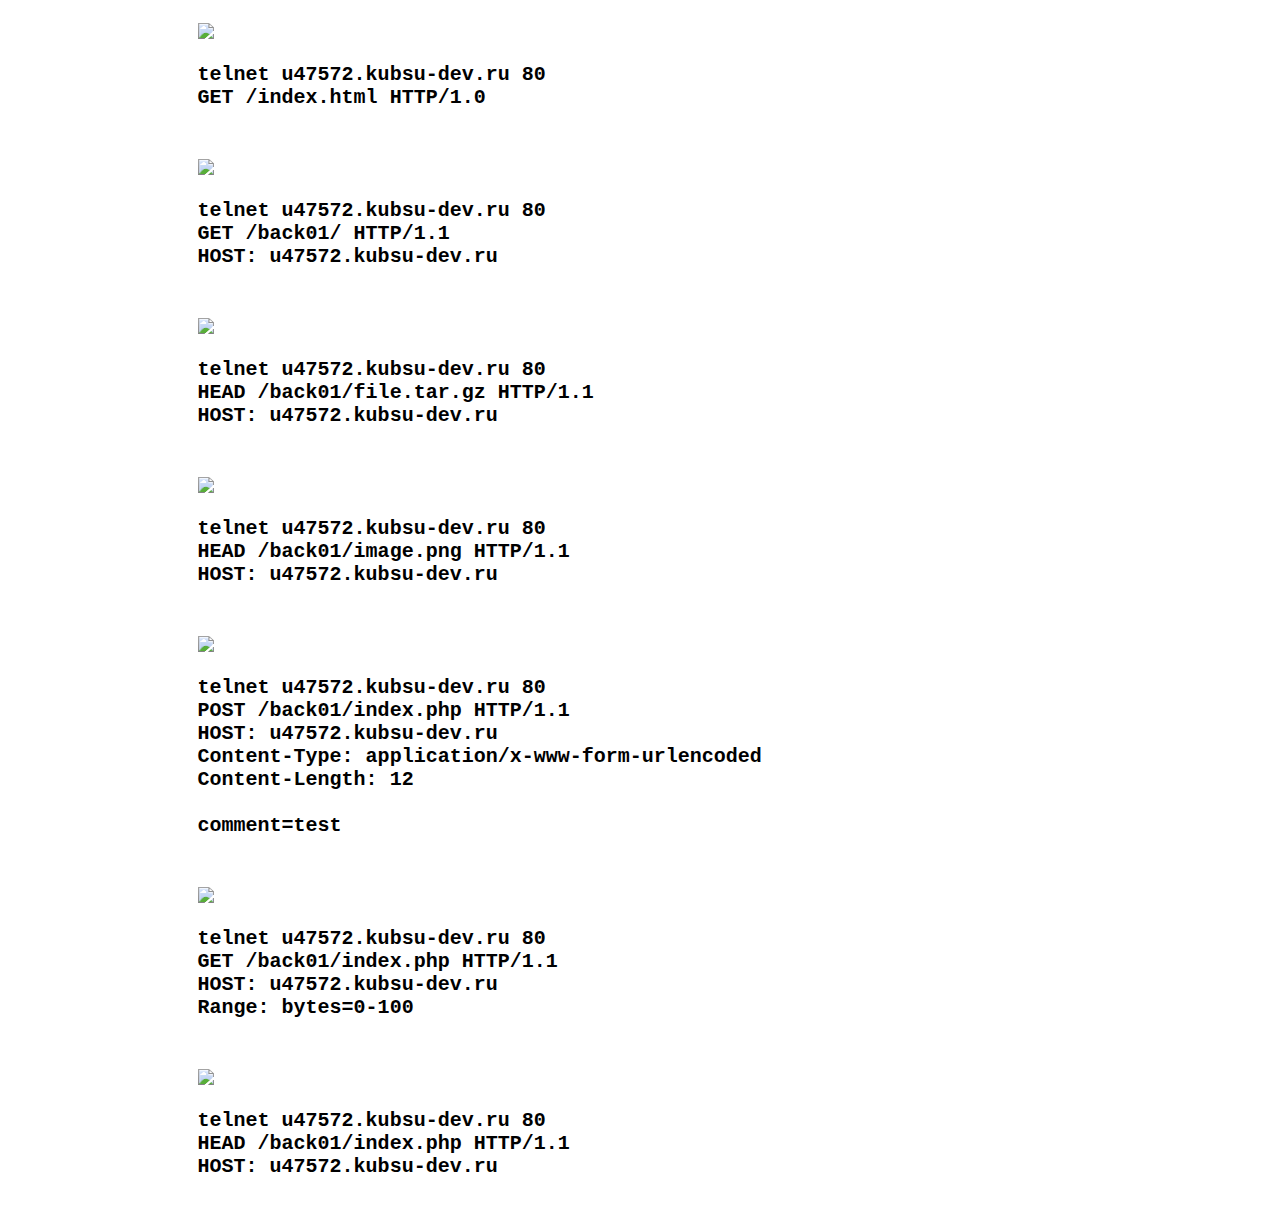
==== files/task2.html @ 75634b8a "Create task2.html" ====
<!DOCTYPE html>
<html lang="">

<head>
    <meta name="viewport" content="width=device.width, intial-scale=1">
    <title>Task dva</title>
    <style>
        body,
        html {
            height: 100%;
        }

        .wrapper {
            display: flex;
            flex-direction: column;
            justify-content: center;
            align-items: center;
        }

        .img-container {
            width: 70%;
            margin: 15px;
        }

        .img-container p {
            font-family: 'Courier New', Courier, monospace;
            font-size: 20px;
            font-weight: bold;
        }

        .img-container img {
            width: 100%;
        }
    </style>
</head>

<body>
    <div class="wrapper">
        <div class="img-container">
            <img src="one.png">
            <p>telnet u47572.kubsu-dev.ru 80<br />GET /index.html HTTP/1.0</p>
        </div>
        <div class="img-container">
            <img src="two.png">
            <p>telnet u47572.kubsu-dev.ru 80<br />
                GET /back01/ HTTP/1.1<br />
                HOST: u47572.kubsu-dev.ru
            </p>
        </div>
        <div class="img-container">
            <img src="three.png">
            <p>telnet u47572.kubsu-dev.ru 80<br />
                HEAD /back01/file.tar.gz HTTP/1.1<br />
                HOST: u47572.kubsu-dev.ru
            </p>
        </div>
        <div class="img-container">
            <img src="four.png">
            <p>telnet u47572.kubsu-dev.ru 80<br />
                HEAD /back01/image.png HTTP/1.1<br />
                HOST: u47572.kubsu-dev.ru
            </p>
        </div>
        <div class="img-container">
            <img src="five.png">
            <p>telnet u47572.kubsu-dev.ru 80<br />
                POST /back01/index.php HTTP/1.1<br />
                HOST: u47572.kubsu-dev.ru<br/>
                Content-Type: application/x-www-form-urlencoded<br/>
                Content-Length: 12<br/>
                <br/>
                comment=test
            </p>
        </div>
        <div class="img-container">
            <img src="six.png">
            <p>telnet u47572.kubsu-dev.ru 80<br />
                GET /back01/index.php HTTP/1.1<br />
                HOST: u47572.kubsu-dev.ru<br/>
                Range: bytes=0-100
            </p>
        </div>
        <div class="img-container">
            <img src="seven.png">
            <p>telnet u47572.kubsu-dev.ru 80<br />
                HEAD /back01/index.php HTTP/1.1<br />
                HOST: u47572.kubsu-dev.ru
            </p>
        </div>
    </div>
</body>

</html>
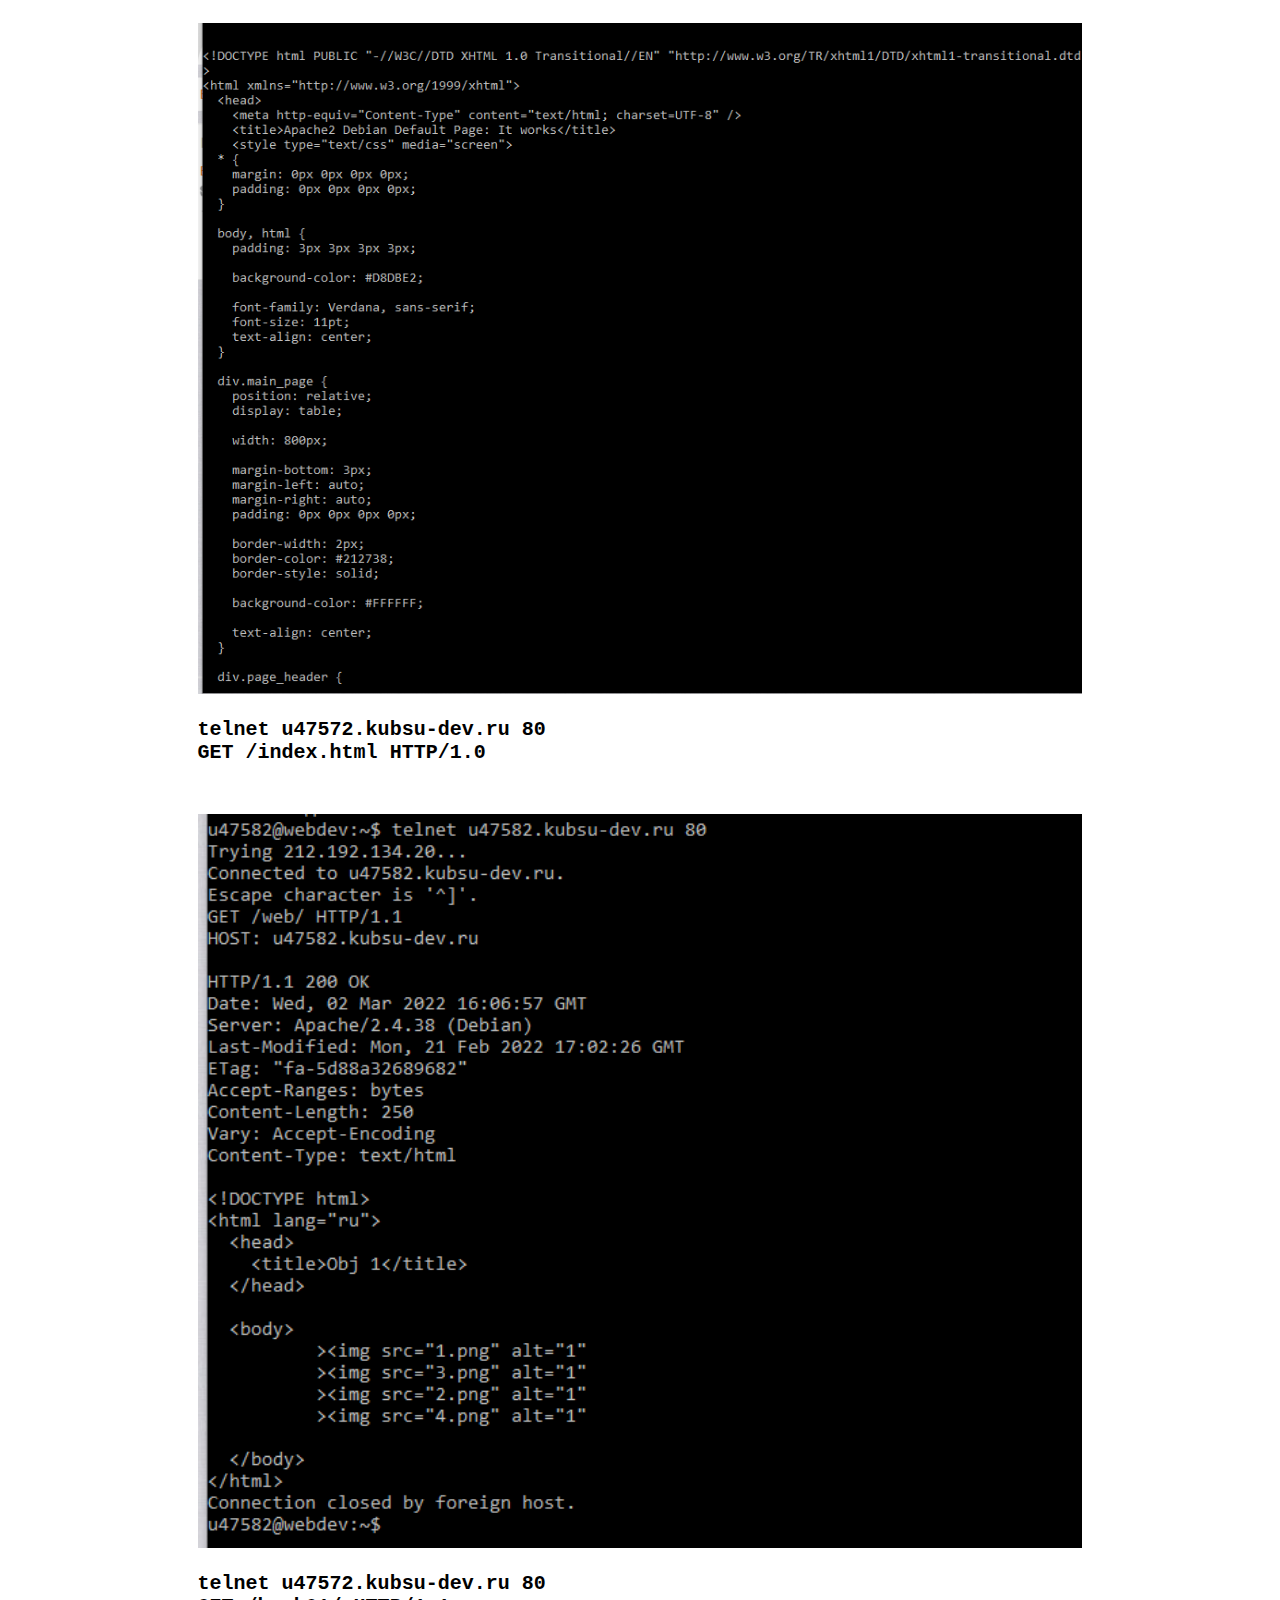
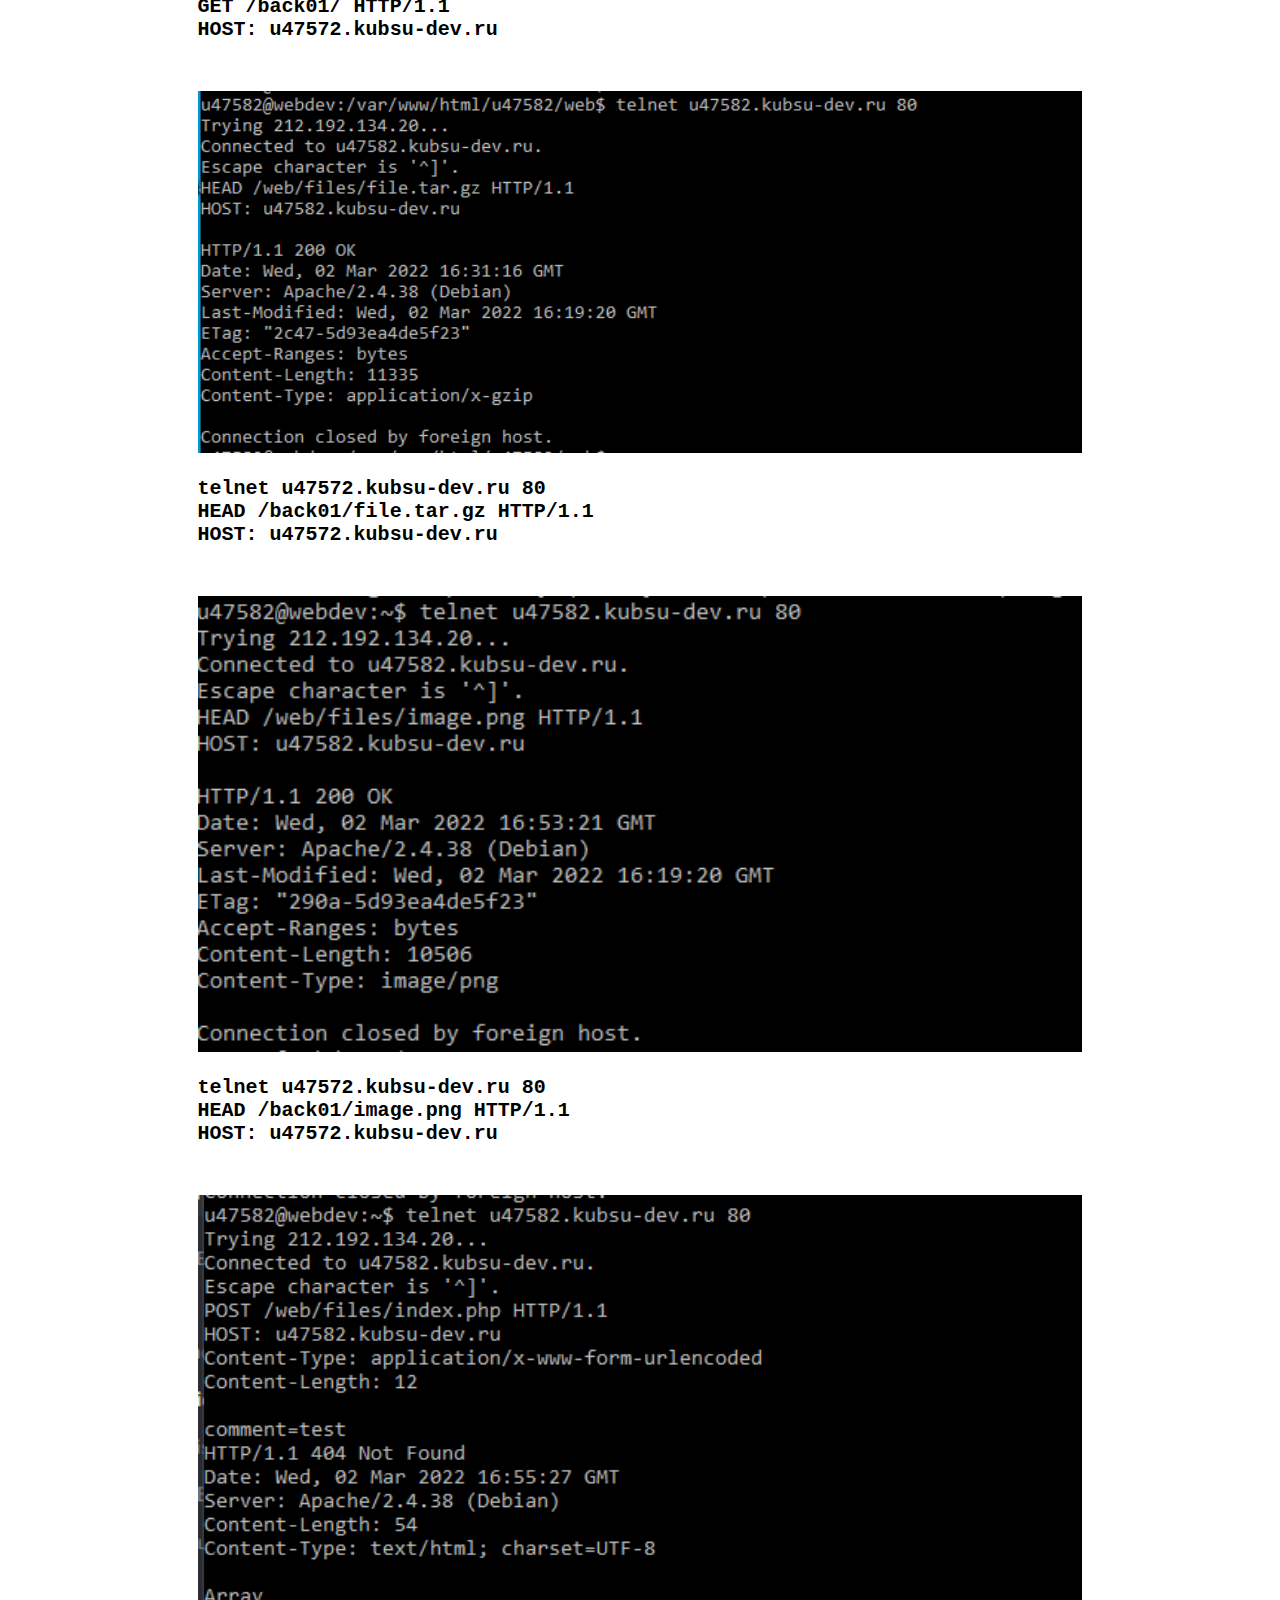
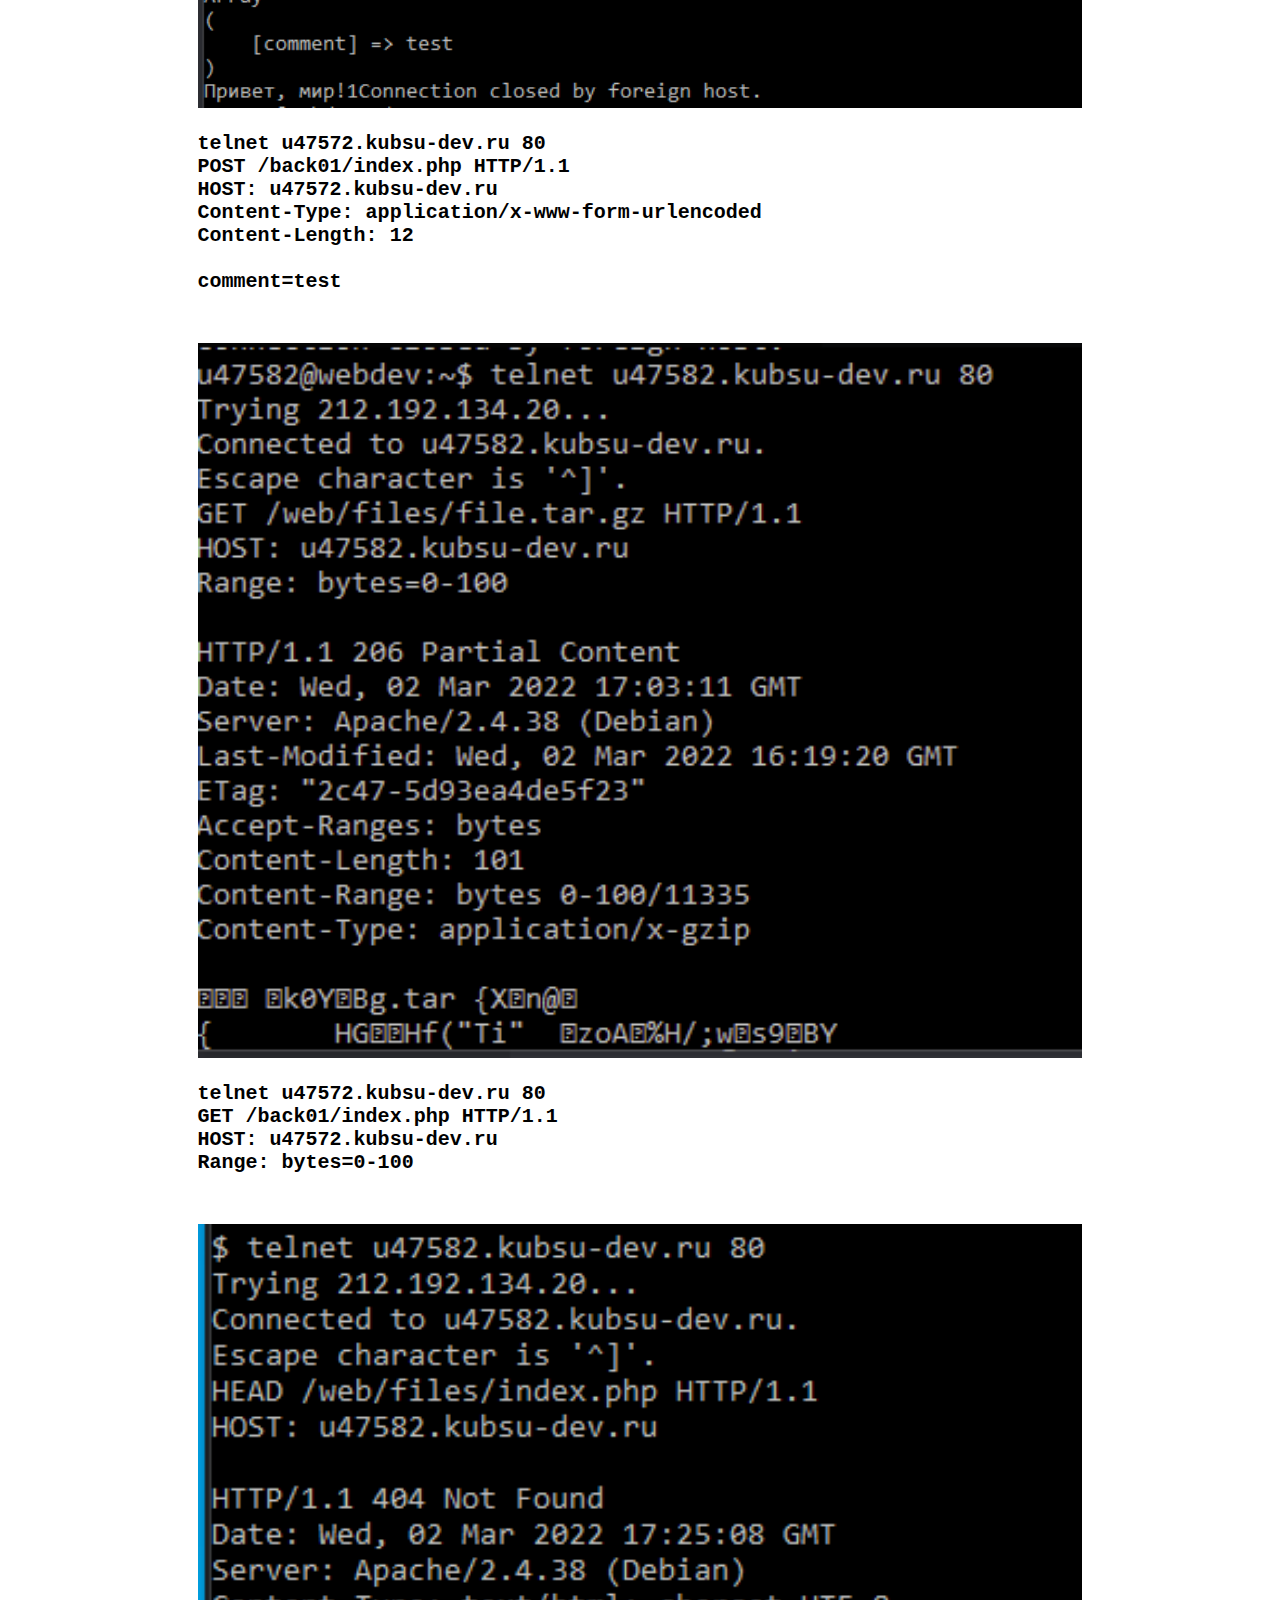
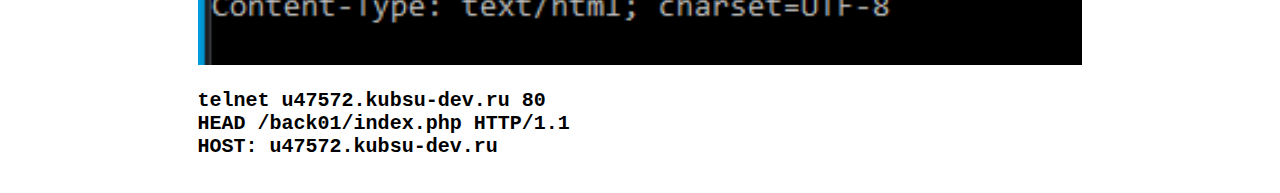
==== commit b8d1786d: "Update task2.html" ====
--- a/files/task2.html
+++ b/files/task2.html
@@ -81,7 +81,7 @@
             </p>
         </div>
         <div class="img-container">
-            <img src="seven.png">
+            <img src="Seven.png">
             <p>telnet u47572.kubsu-dev.ru 80<br />
                 HEAD /back01/index.php HTTP/1.1<br />
                 HOST: u47572.kubsu-dev.ru
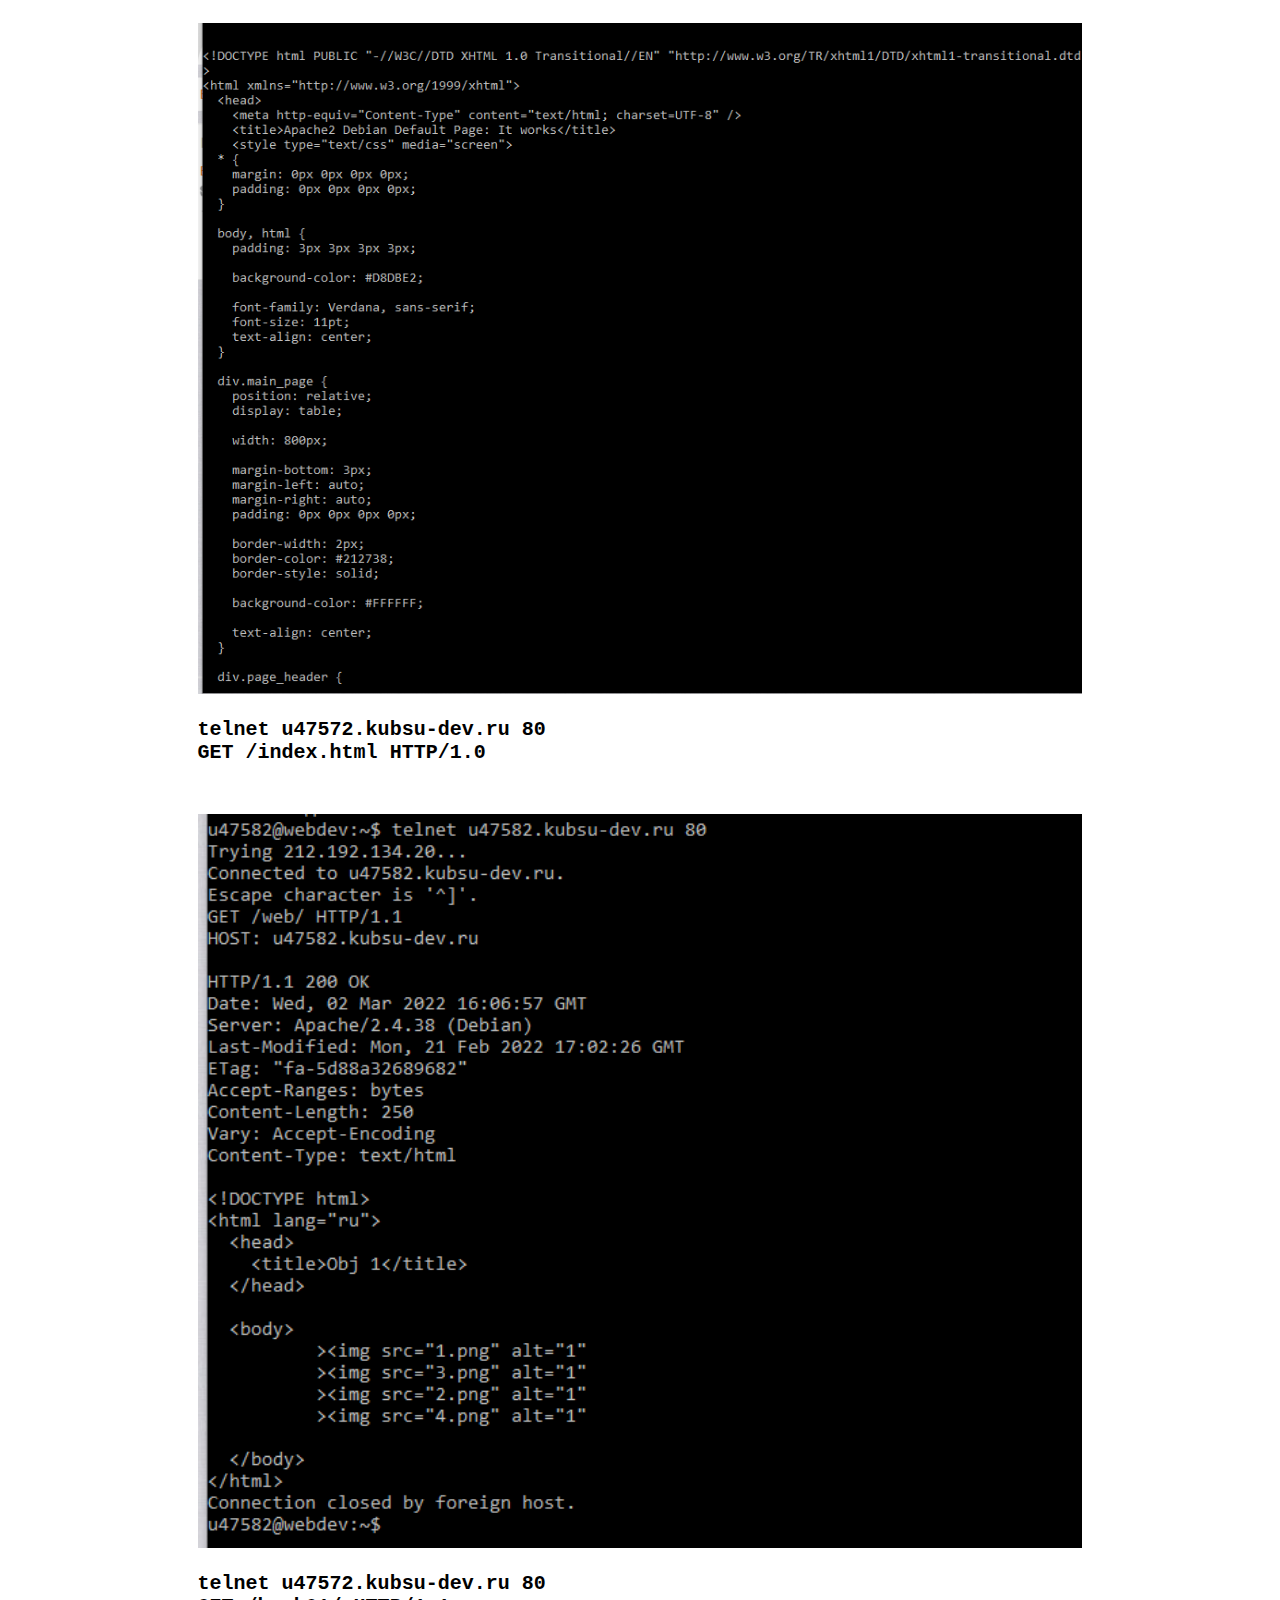
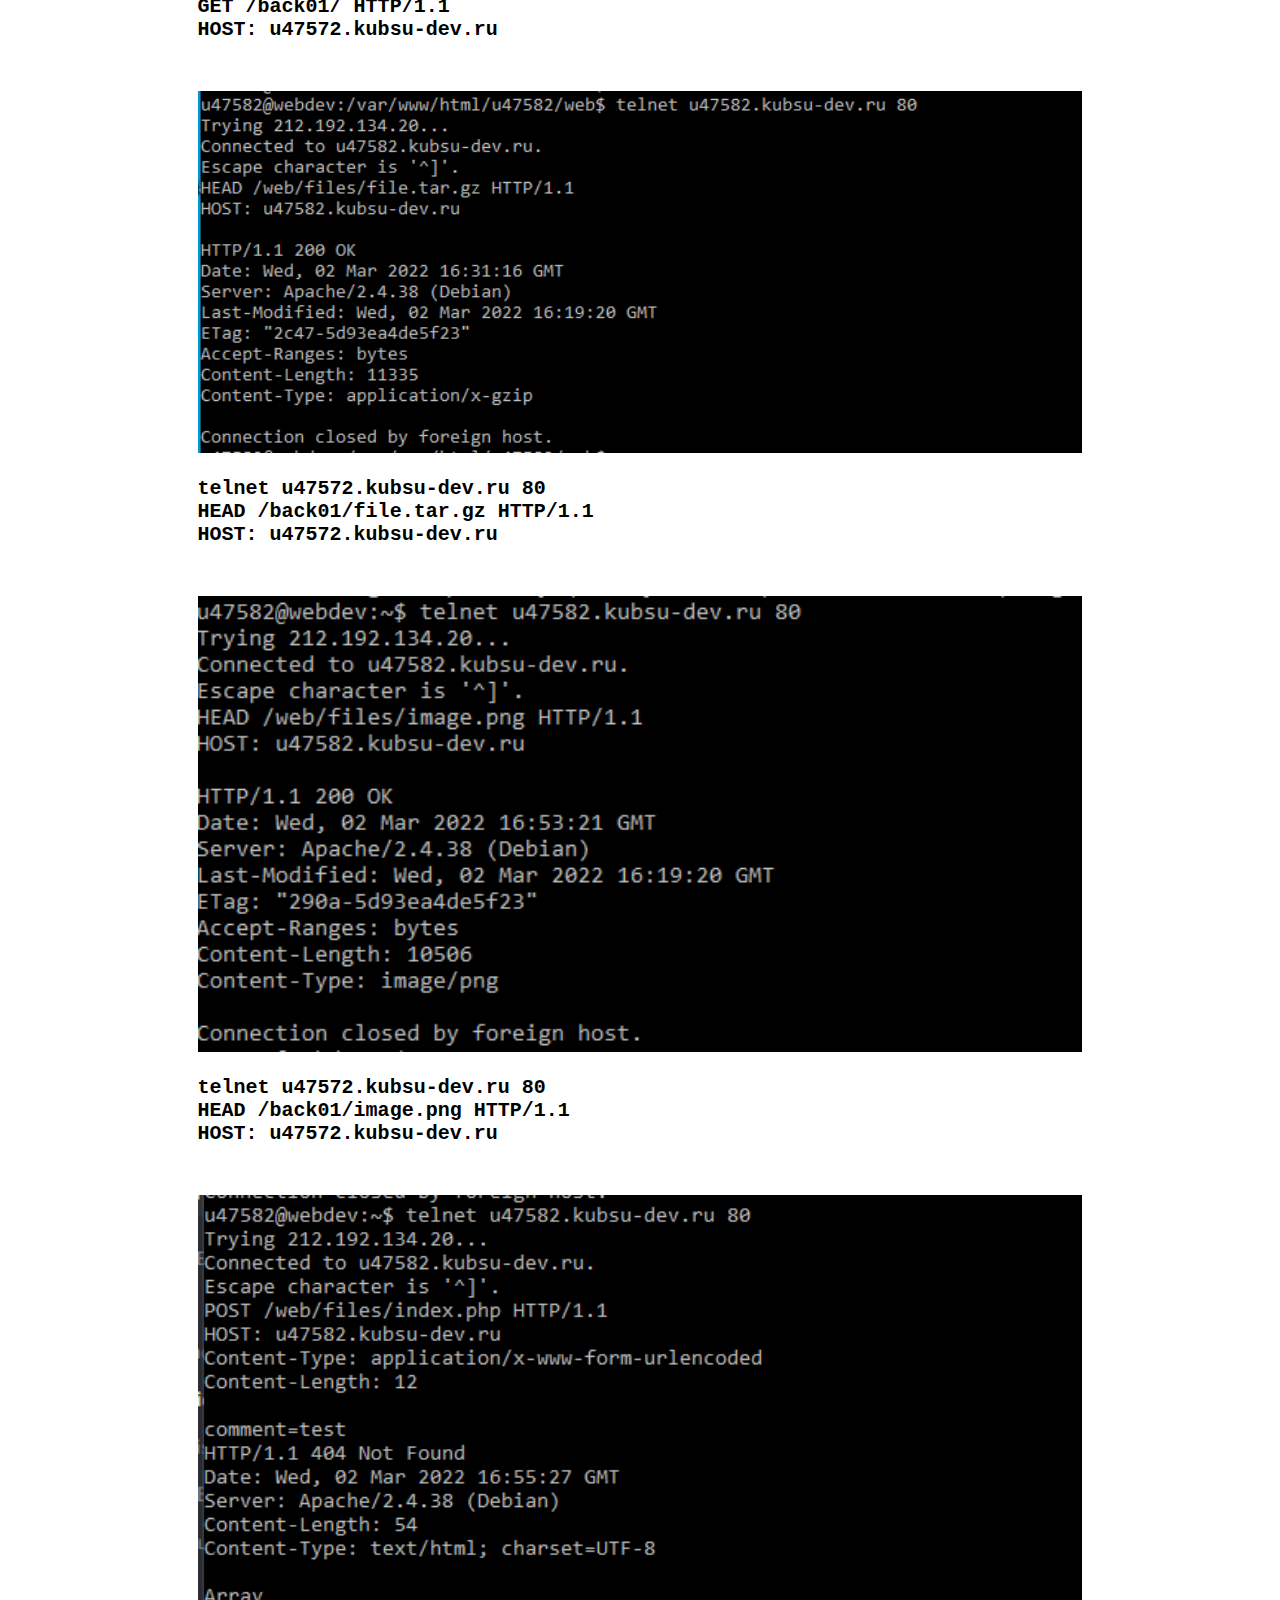
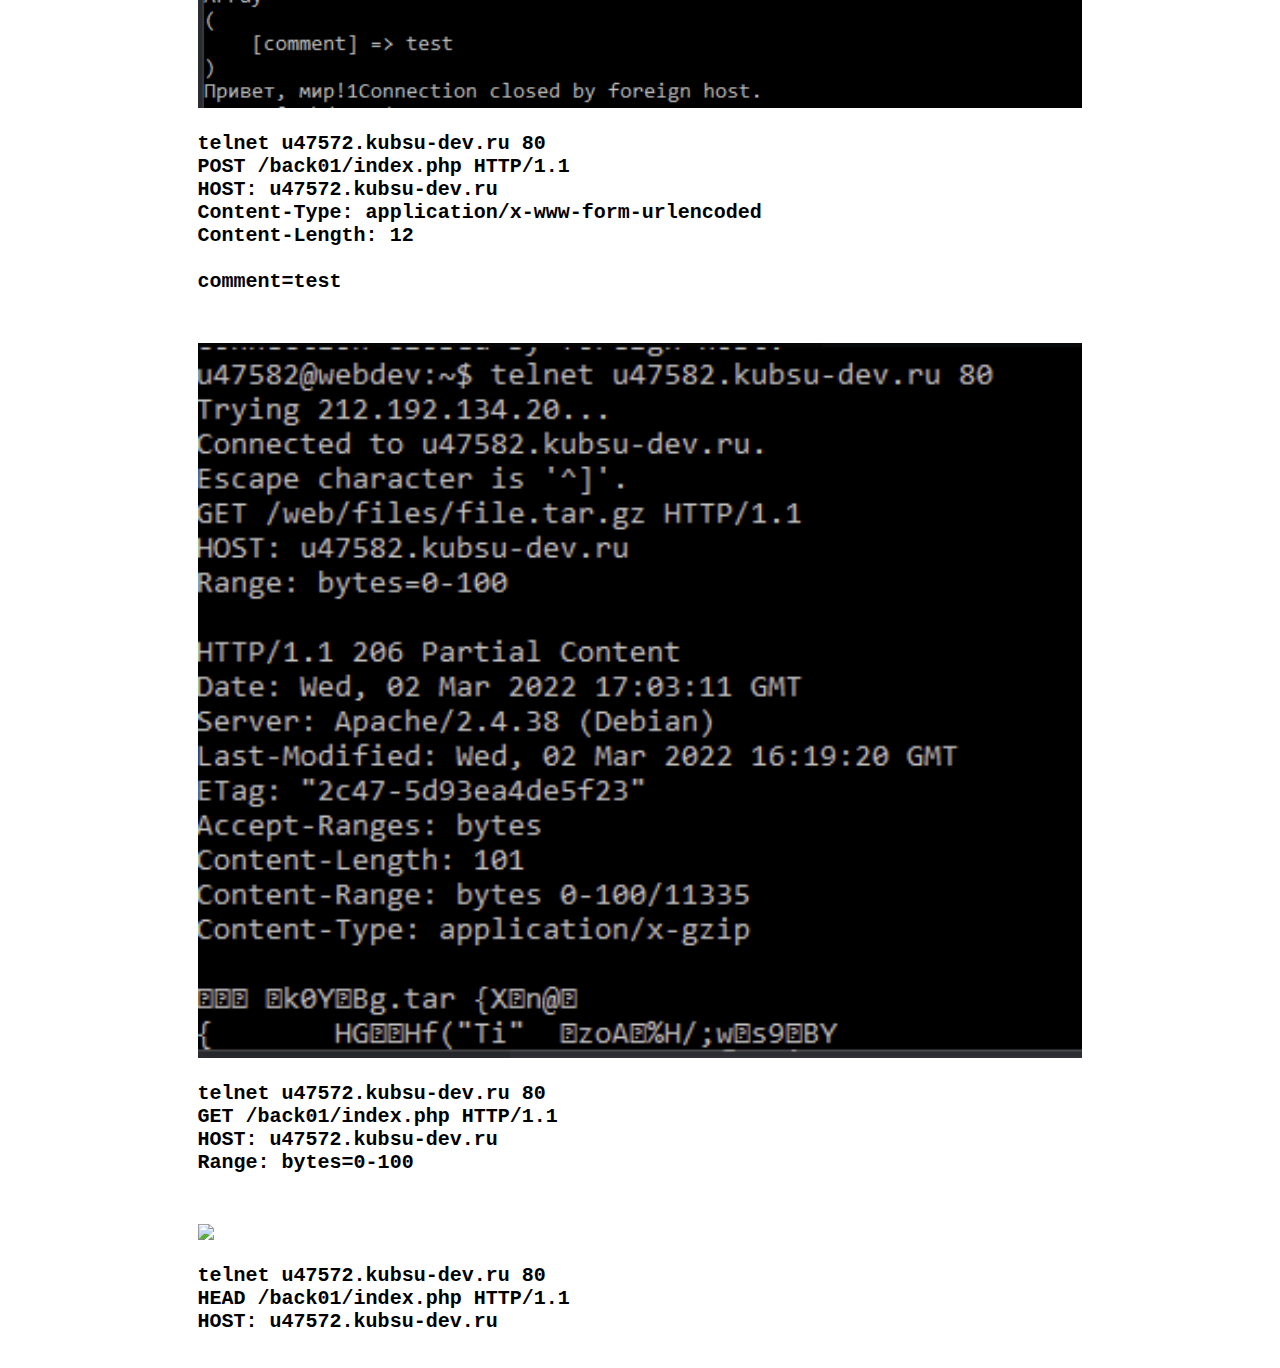
==== commit 88bda64b: "Update task2.html" ====
--- a/files/task2.html
+++ b/files/task2.html
@@ -81,7 +81,7 @@
             </p>
         </div>
         <div class="img-container">
-            <img src="Seven.png">
+            <img src="seven.png">
             <p>telnet u47572.kubsu-dev.ru 80<br />
                 HEAD /back01/index.php HTTP/1.1<br />
                 HOST: u47572.kubsu-dev.ru
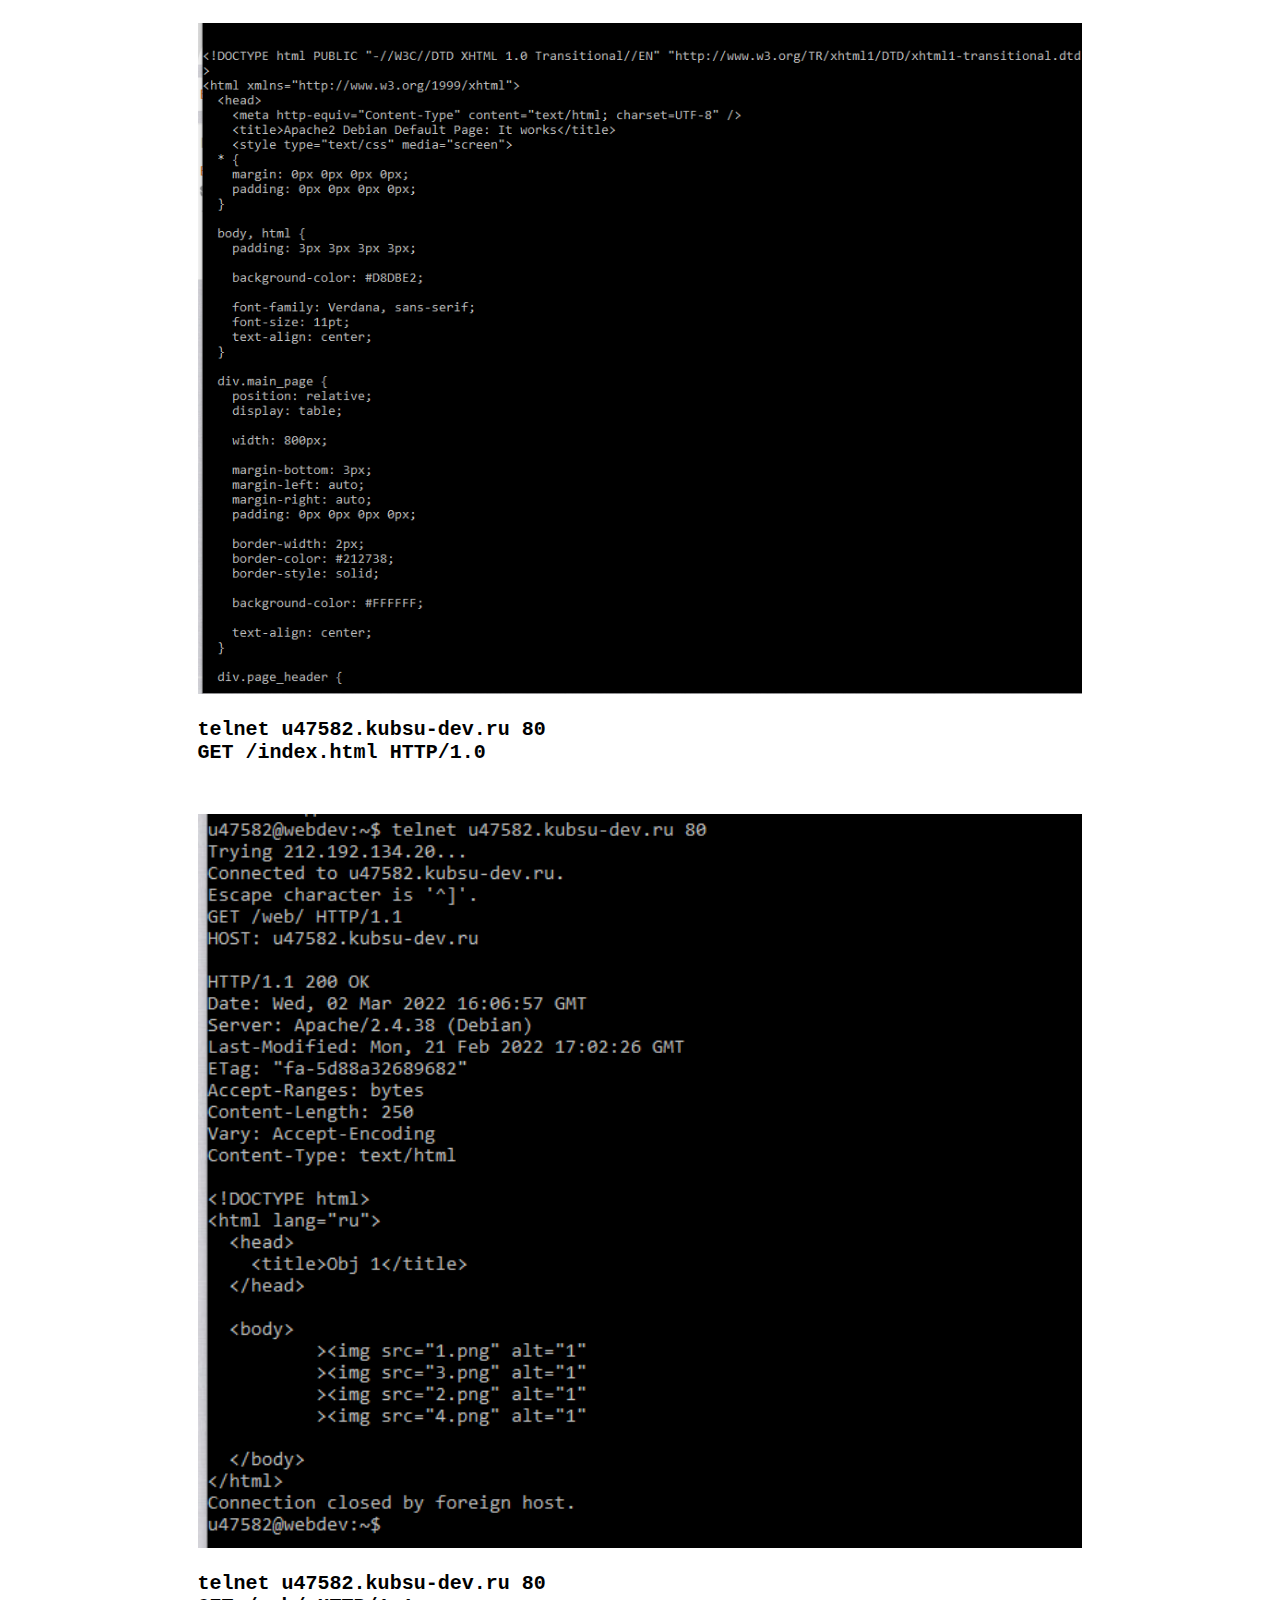
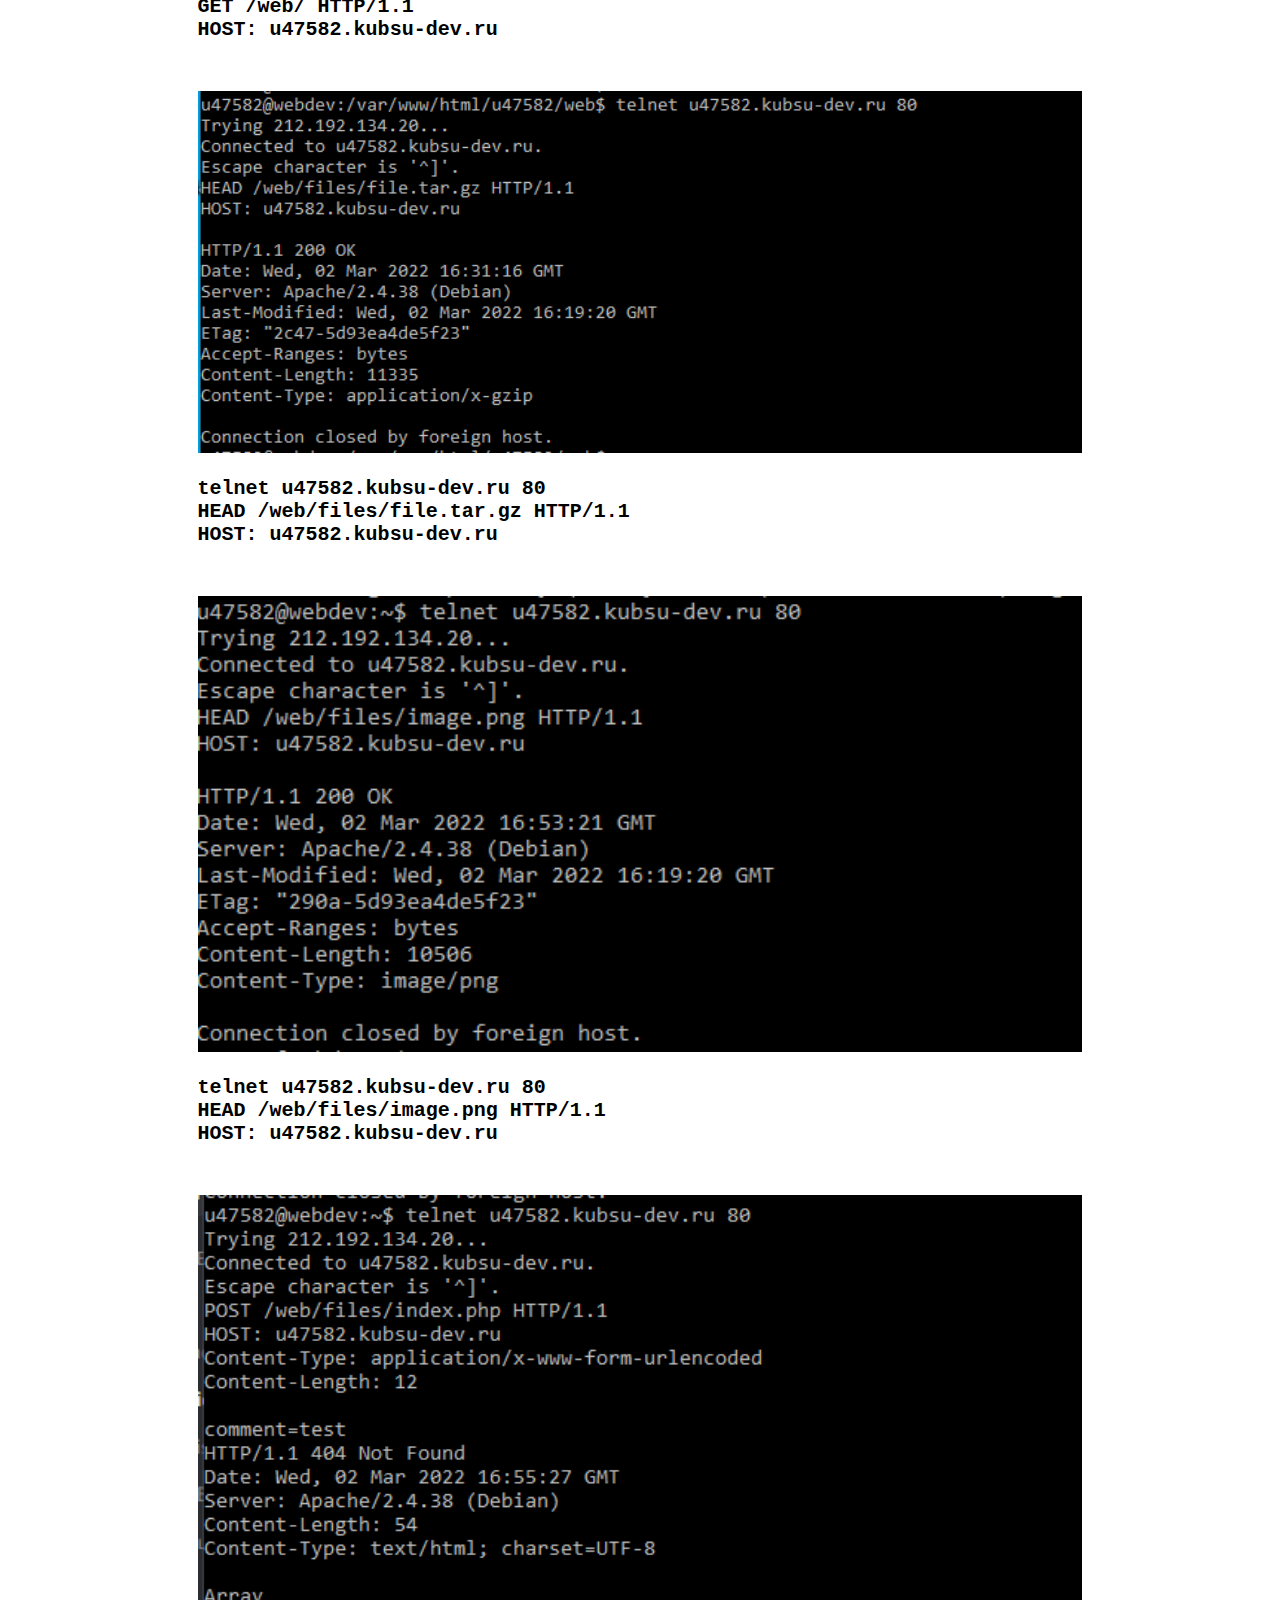
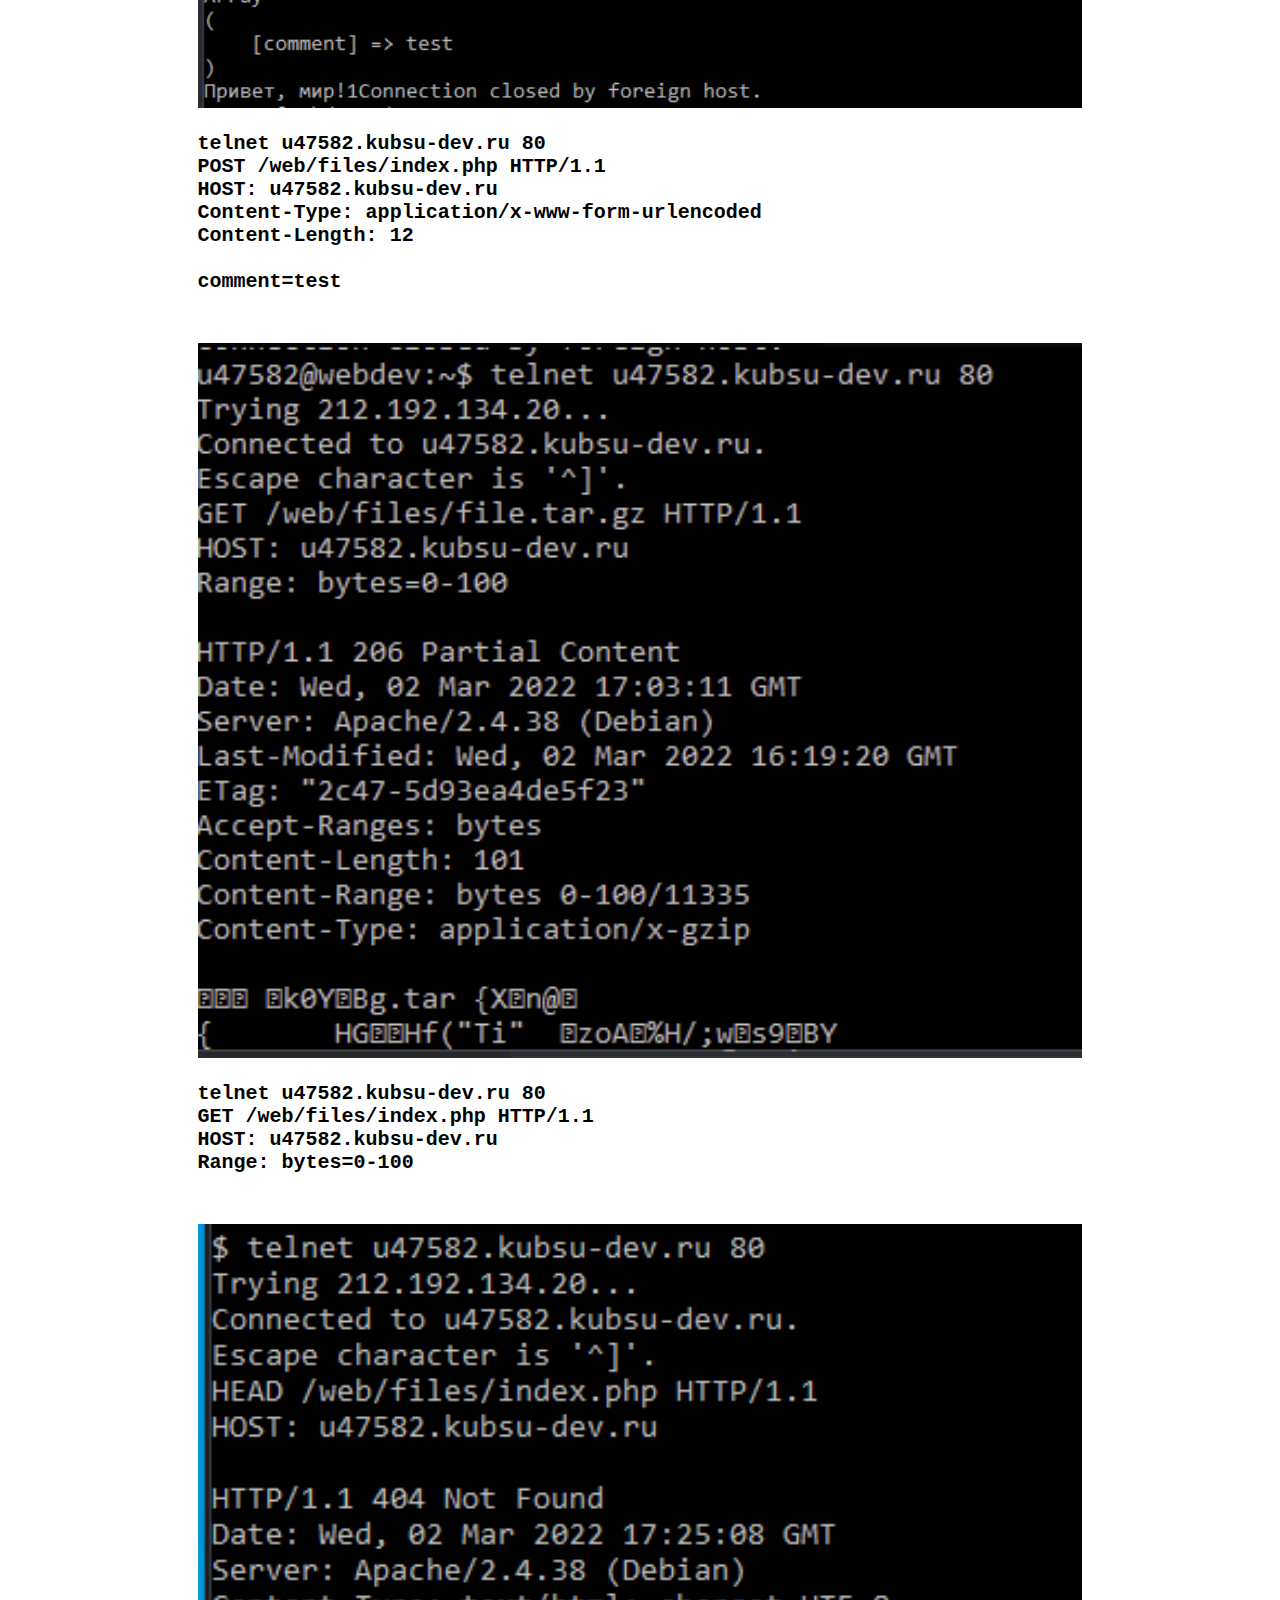
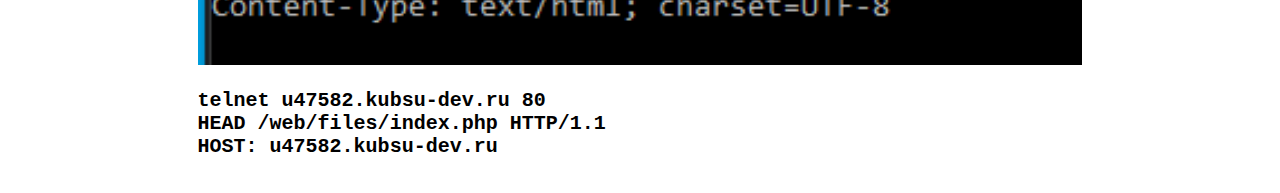
==== commit 2f0ede51: "Update task2.html" ====
--- a/files/task2.html
+++ b/files/task2.html
@@ -38,34 +38,34 @@
     <div class="wrapper">
         <div class="img-container">
             <img src="one.png">
-            <p>telnet u47572.kubsu-dev.ru 80<br />GET /index.html HTTP/1.0</p>
+            <p>telnet u47582.kubsu-dev.ru 80<br />GET /index.html HTTP/1.0</p>
         </div>
         <div class="img-container">
             <img src="two.png">
-            <p>telnet u47572.kubsu-dev.ru 80<br />
-                GET /back01/ HTTP/1.1<br />
-                HOST: u47572.kubsu-dev.ru
+            <p>telnet u47582.kubsu-dev.ru 80<br />
+                GET /web/ HTTP/1.1<br />
+                HOST: u47582.kubsu-dev.ru
             </p>
         </div>
         <div class="img-container">
             <img src="three.png">
-            <p>telnet u47572.kubsu-dev.ru 80<br />
-                HEAD /back01/file.tar.gz HTTP/1.1<br />
-                HOST: u47572.kubsu-dev.ru
+            <p>telnet u47582.kubsu-dev.ru 80<br />
+                HEAD /web/files/file.tar.gz HTTP/1.1<br />
+                HOST: u47582.kubsu-dev.ru
             </p>
         </div>
         <div class="img-container">
             <img src="four.png">
-            <p>telnet u47572.kubsu-dev.ru 80<br />
-                HEAD /back01/image.png HTTP/1.1<br />
-                HOST: u47572.kubsu-dev.ru
+            <p>telnet u47582.kubsu-dev.ru 80<br />
+                HEAD /web/files/image.png HTTP/1.1<br />
+                HOST: u47582.kubsu-dev.ru
             </p>
         </div>
         <div class="img-container">
             <img src="five.png">
-            <p>telnet u47572.kubsu-dev.ru 80<br />
-                POST /back01/index.php HTTP/1.1<br />
-                HOST: u47572.kubsu-dev.ru<br/>
+            <p>telnet u47582.kubsu-dev.ru 80<br />
+                POST /web/files/index.php HTTP/1.1<br />
+                HOST: u47582.kubsu-dev.ru<br/>
                 Content-Type: application/x-www-form-urlencoded<br/>
                 Content-Length: 12<br/>
                 <br/>
@@ -74,17 +74,17 @@
         </div>
         <div class="img-container">
             <img src="six.png">
-            <p>telnet u47572.kubsu-dev.ru 80<br />
-                GET /back01/index.php HTTP/1.1<br />
-                HOST: u47572.kubsu-dev.ru<br/>
+            <p>telnet u47582.kubsu-dev.ru 80<br />
+                GET /web/files/index.php HTTP/1.1<br />
+                HOST: u47582.kubsu-dev.ru<br/>
                 Range: bytes=0-100
             </p>
         </div>
         <div class="img-container">
             <img src="seven.png">
-            <p>telnet u47572.kubsu-dev.ru 80<br />
-                HEAD /back01/index.php HTTP/1.1<br />
-                HOST: u47572.kubsu-dev.ru
+            <p>telnet u47582.kubsu-dev.ru 80<br />
+                HEAD /web/files/index.php HTTP/1.1<br />
+                HOST: u47582.kubsu-dev.ru
             </p>
         </div>
     </div>
